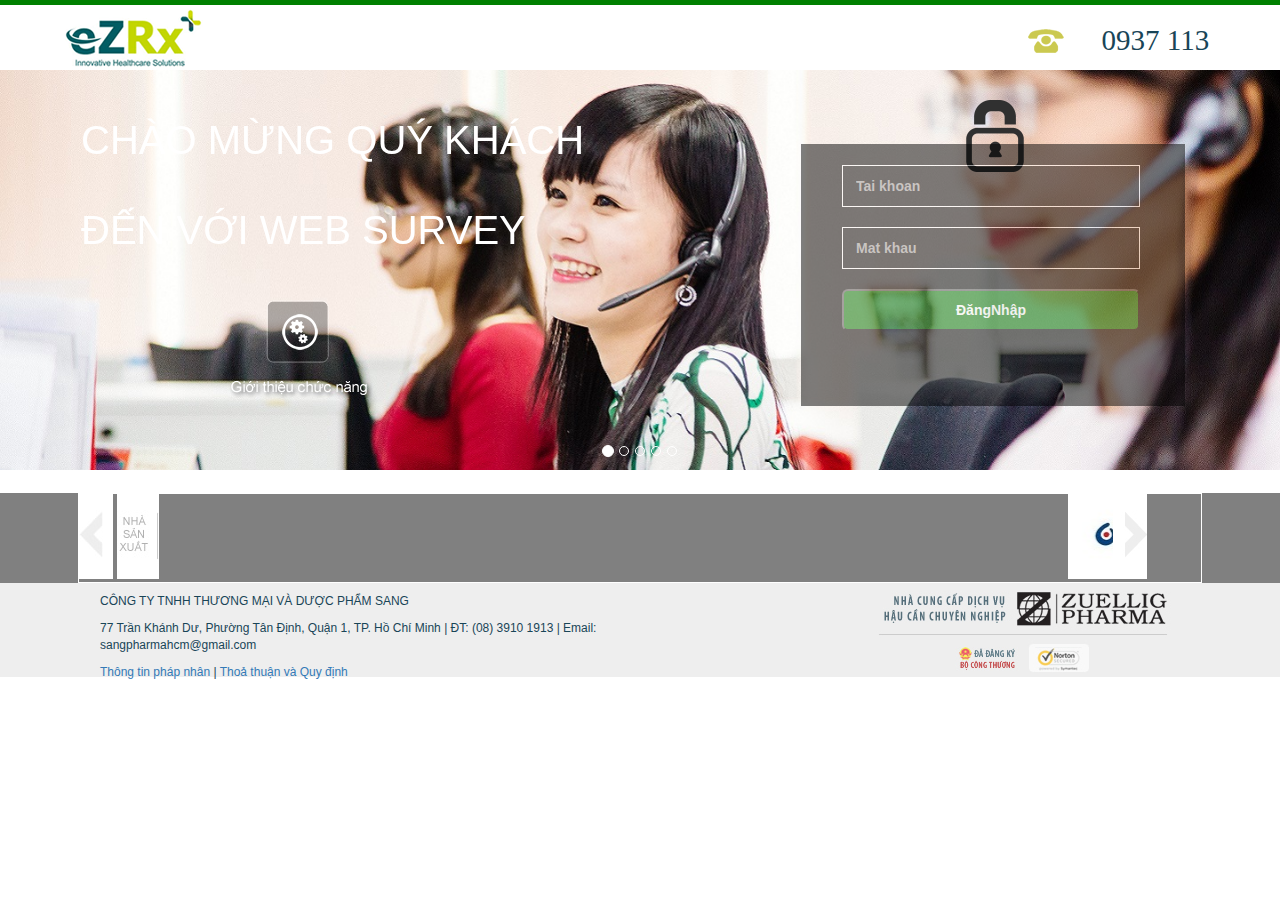
==== websurvey/index.html @ ce9bd7ba "initial project structer" ====
<!DOCTYPE html>
	<html ng-app="websurvey">
	<head>
	<title>Web Survey</title>
	<script src="https://ajax.googleapis.com/ajax/libs/jquery/3.1.1/jquery.min.js"></script>
	<link rel="stylesheet" type="text/css" href="css/tut.css">
	<link rel="stylesheet" type="text/css" href="css/bootstrap-3.3.7-dist/css/bootstrap.min.css">
	<script type="text/javascript" src="css/bootstrap-3.3.7-dist/js/bootstrap.min.js"></script>
	<script type="text/javascript" src="javascript/angular-1.4.5/angular.min.js"></script> <!--single page-->
	<script type="text/javascript" src="javascript/angular-1.4.5/angular-route.js"></script>
	<script type="text/javascript" src="javascript/app/app.js"></script>
	<script type="text/javascript" src="javascript/app/service/myservice.js"></script>
	<script type="text/javascript" src="javascript/app/controller/index-controller.js"></script>
	<script type="text/javascript" src="javascript/app/controller/article-controller.js"></script>
	<script type="text/javascript" src="javascript/app/controller/contact-controller.js"></script>
	<script type="text/javascript" src="javascript/app/controller/ebook-controller.js"></script>
	<script type="text/javascript" src="javascript/app/controller/sub-article-controller.js"></script>
	<script type="text/javascript" src="javascript/app/controller/login-controller.js"></script>
	<script type="text/javascript" src="javascript/app/controller/register-controller.js"></script>
	<script type="text/javascript" src="javascript/app/directive/my-directive.js"></script>

	</head>
	<body>
	<div class="contain" ng-controller="IndexCtrl">
	<div class="top">
		<div class="col-md-8">
			<img src="assets/logo.png">
		</div>
		<div class="col-md-4">
			<div class="col-md-1">
				<img src="assets/phone.png">
			</div>
			<div class="col-md-6">0937 113 118</div>
		</div>
		
	</div>
	<div class="content">
			<div id="myCarousel" class="carousel slide" data-ride="carousel">
				<!-- Indicators -->
				<ol class="carousel-indicators">
					<li data-target="#myCarousel" data-slide-to="0" class="active"></li>
					<li data-target="#myCarousel" data-slide-to="1"></li>
					<li data-target="#myCarousel" data-slide-to="2"></li>
					<li data-target="#myCarousel" data-slide-to="3"></li>
					<li data-target="#myCarousel" data-slide-to="4"></li>
				</ol>

				<!-- Wrapper for slides -->
				<div class="carousel-inner" role="listbox">
					<div class="item active">
						<img src="assets/1.jpg" alt="hinh 1">
					</div>

					<div class="item">
						<img src="assets/2.jpg" alt="hinh 2">
					</div>

					<div class="item">
						<img src="assets/3.jpg" alt="hinh 3">
					</div>

					<div class="item">
						<img src="assets/4.jpg" alt="hinh 4">
					</div>

					<div class="item">
						<img src="assets/5.jpg" alt="hinh 5">
					</div>
				</div>

			</div>
			<div class="infor">
				<div class="col-md-6">
					<div class="chaomung">
						<p>CHÀO MỪNG QUÝ KHÁCH</p>
						<p>ĐẾN VỚI WEB SURVEY</p>
					</div>
					<div class="gioithieu">
						<img src="assets/gioithieuchucnang1.png"
							alt="gioi thieu chuc nang">
					</div>

				</div>
				<div class="col-md-5">
					<div class="iconlogin">
						<img src="assets/dangnhap2.png" alt="icon dang nhap">
					</div>
					<div class="login">
						<form>
							<div class="txtuserID">
								<input type="text" name="txtuserID" id="txtuderID"
									placeholder="Tai khoan" class="form-control">
							</div>
						</form>
						<form>
							<div class="txtpassword">
								<input type="text" name="txtpassword" id="txtpassword"
									placeholder="Mat khau" class="form-control">
							</div>
						</form>
						<button type="button" value="Dang Nhap" class="btndangNhap">ĐăngNhập</button>
					</div>
				</div>
			</div>
		</div>
	<div class="sidebar">
		<div class="marqueen">
			<div class="col-md-2">
				<img src="assets/back.jpg" alt="back">
				<img src="assets/nhasanxuat.jpg" alt="nha san xuat">
			</div>
			<div class="col-md-9">
				<marquee behavior=slide direction=left scrollamount=5 loop=50>
					<img src="assets/p1.jpg" alt="prn1"> 
					<img src="assets/p2.jpg" alt="prn2">
					<img src="assets/p3.jpg" alt="prn3">
					<img src="assets/p4.jpg" alt="prn4">
					<img src="assets/p5.jpg" alt="prn5">
					<img src="assets/p6.jpg" alt="prn6">
					<img src="assets/p7.jpg" alt="prn7">
					<img src="assets/p8.jpg" alt="prn8">
					<img src="assets/p9.jpg" alt="prn9">
					<img src="assets/p10.jpg" alt="prn10">
					<img src="assets/p11.jpg" alt="prn11">
					<img src="assets/p12.jpg" alt="prn12">
					<img src="assets/p13.jpg" alt="prn13">
					<img src="assets/p14.jpg" alt="prn14">
					<img src="assets/p15.jpg" alt="prn15">
					<img src="assets/p16.jpg" alt="prn16">
					<img src="assets/p17.jpg" alt="prn17">
					<img src="assets/p18.jpg" alt="prn18">
					<img src="assets/p19.jpg" alt="prn19">
					<img src="assets/p20.jpg" alt="prn20">
					<img src="assets/p21.jpg" alt="prn21">
					<img src="assets/p22.jpg" alt="prn22">
					<img src="assets/p23.jpg" alt="prn23">
					<img src="assets/p24.jpg" alt="prn24">
					<img src="assets/p25.jpg" alt="prn25">
					<img src="assets/p26.jpg" alt="prn26">
					<img src="assets/p27.jpg" alt="prn27">
					<img src="assets/p28.jpg" alt="prn28">
					<img src="assets/p29.jpg" alt="prn29">
					<img src="assets/p30.jpg" alt="prn30">
					<img src="assets/p31.jpg" alt="prn31">
					<img src="assets/p32.jpg" alt="prn32">
					<img src="assets/p33.jpg" alt="prn33">
					<img src="assets/p34.jpg" alt="prn34">
					<img src="assets/p35.jpg" alt="prn35">
					<img src="assets/p36.jpg" alt="prn36">
					<img src="assets/p37.jpg" alt="prn37">

				</marquee>
			</div>
			<div class="col-md-1">
				<img src="assets/next.jpg" alt="next">
			</div>
		</div>
	</div>
	<div class="footer">
		<div class="col-md-8">
				<p>CÔNG TY TNHH THƯƠNG MẠI VÀ DƯỢC PHẨM SANG</p>
				<p>77 Trần Khánh Dư, Phường Tân Định, Quận 1, TP. Hồ Chí Minh |
					ĐT: (08) 3910 1913 | Email: sangpharmahcm@gmail.com</p>
				<p>
					<a>Thông tin pháp nhân </a> <span>|</span> <a> Thoả thuận và
						Quy định </a>
				</p>
			</div>
			<div class="col-md-4">
				<img src="assets/footer_right.jpg" alt="footer_right">
			</div>
	</div>
	</div>
	</body>
	</html>
---- websurvey/css/tut.css ----
.contain .top{
	background-color: white;
    width: auto;
    height: 70px;
    border-top: 5px solid green;
}

.contain .top .col-md-8{
	padding-left:65px;
	width:78%;
}

.contain .top .col-md-4{
	width:20%;
}

.contain .top .col-md-6{
	height: 70px;
	line-height: 70px;
	font-size: 29px;
	font-family: Myriad Pro Bold Condensed;
	color: #194557;
	text-align: right;
	width:80%;
}

.contain .content {
	background-color: white;
	height: 423px;
	width: auto
}

.contain .content #myCarousel{
	height:422px;
	width:100%;
	position:absolute;
	z-index=1;
}

.contain .content .infor{
	height:262px;
	width:80%;
	position:absolute;
	z-index=2;
	margin:30px 196px 94px 66px;
}

.contain .content .infor .col-md-6{
	width:550px;
	height:300px;
}

.contain .content .infor .col-md-6 .chaomung{
	color:white;
	font-size:40px;
	line-height:80px;
	width:550px;
	height:200px;
}

.contain .content .infor .col-md-6 .gioithieu{
	display:block;
	width:440px;
	height:80px;
	text-align:center;
}

.contain .content .infor .c.contain ol-md-5{
	width:400px;
	height:262px;
}

.contain .content .infor .col-md-5 .login{
	width:384px;
	height:262px;
	background-color:black;
	border:solid 1px black;
	margin-top:-10px;
	margin-left:170px;
	opacity:0.5;
}

.contain .content .infor .col-md-5 .login .txtuserID{
	width:298px;
	height:42px;
	margin-left:40px;
	margin-right:40px;
	margin-top:20px;
	margin-bottom:20px;
	border:solid 1px white;
}

.contain .content .infor .col-md-5 .login .txtuserID .form-control{
	width:268px;
	height:30px;
	margin:5px 12px;
	border:solid 1px black;
	padding-left:0px;
	background-color:black;
	font-weight:600;
}


.contain .content .infor .col-md-5 .login .txtpassword{
	width:298px;
	height:42px;
	margin-left:40px;
	margin-right:40px;
	margin-bottom:20px;
	border:solid 1px white;
}

.contain .content .infor .col-md-5 .login .txtpassword .form-control{
	width:268px;
	height:30px;
	margin:5px 12px;
	border:solid 1px black;
	padding-left:0px;
	background-color:black;
	font-weight:600;
}

.contain .content .infor .col-md-5 .login .btndangNhap{
	width:298px;
	height:42px;
	margin-left:40px;
	margin-right:40px;
	background-color:#007700;
	border-radius:6px;
	color:white;
	font-weight:600;
	
}

.contain .content .infor .col-md-5 .iconlogin{
	width:400px;
	height:54px;
	text-align:right;
	
}

.contain .sidebar {
	background-color:grey;
	height: 90px;
	width: 100%;
}

.contain .sidebar .marqueen{
	width: 1124px;
    overflow: hidden;
    border: 1px solid white;
    background: grey;
    height: 90px;
    margin: 0 auto;
   
}

.contain .sidebar .marqueen .col-md-9{
	width:85%;
	height:90px;
	overflow:hidden;
	text-align:center;
	margin:0;
	padding:0;
}

.contain .sidebar .marqueen .col-md-2{
	width:80px;
	height:90px;
	text-align:left;
	padding:0;
	margin:0;
}

.contain .sidebar .marqueen .col-md-1{
	width:30px;
	height:90px;
	text-align:right;
	padding:0;
	margin:0;
}

.footer {
	background-color: #eee;
	height: 94px;
	width: auto
}

.footer .col-md-8{
	background-image: assets/footer_left.jpg;
	font-family:Arial, Helvetica, sans-serif;
	font-size:12px;
	color:#194557;
	width:60%;
	padding-top:10px;
	padding-left:100px;
}

.footer .col-md-4{
	width:40%;
	text-align:center;
	padding:0;
}

.footer .col-md-8 a{
	cursor: pointer;
}
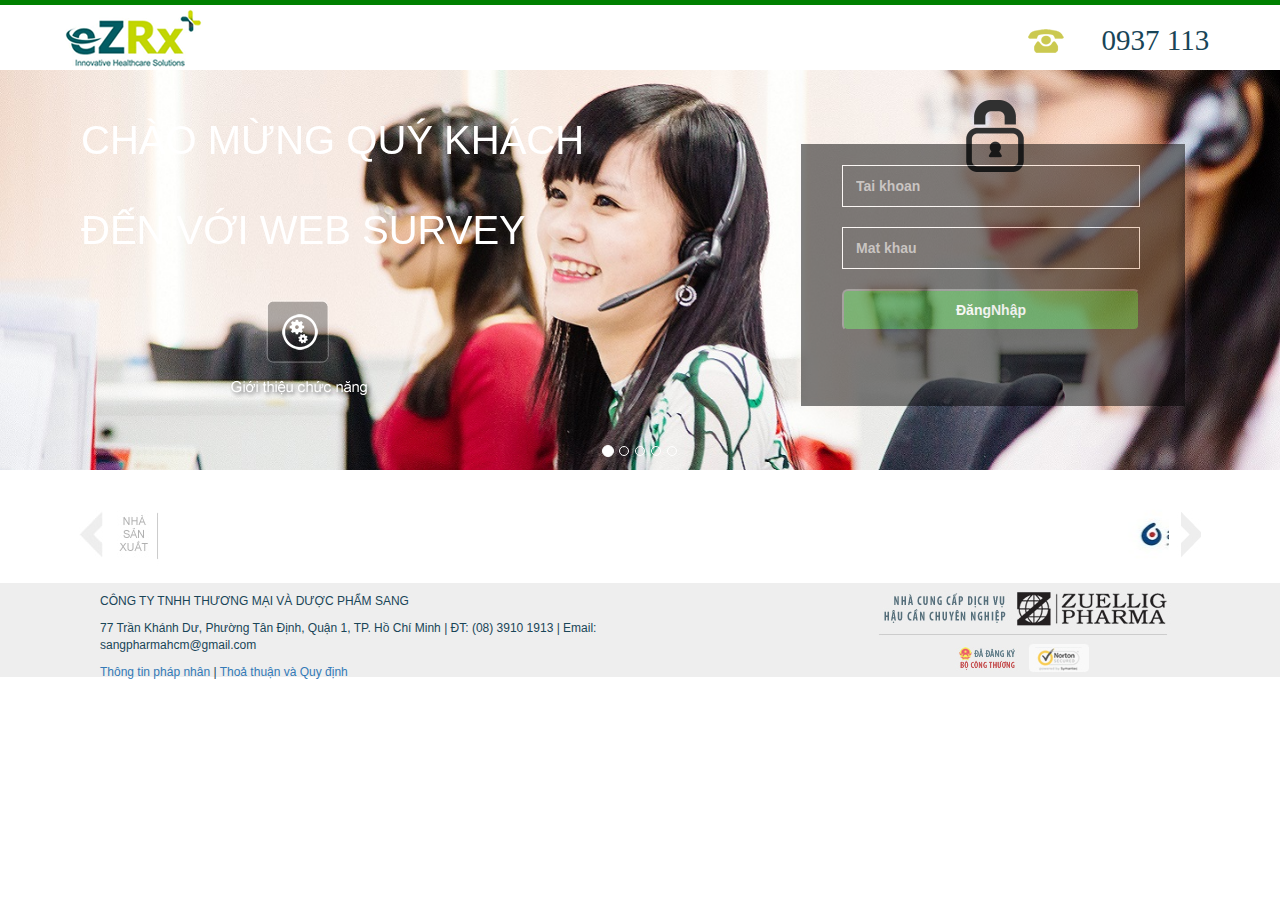
==== commit d443010b: "edit css sidebar and footer" ====
--- a/websurvey/index.html
+++ b/websurvey/index.html
@@ -110,7 +110,7 @@
 				<img src="assets/nhasanxuat.jpg" alt="nha san xuat">
 			</div>
 			<div class="col-md-9">
-				<marquee behavior=slide direction=left scrollamount=5 loop=50>
+				<marquee>
 					<img src="assets/p1.jpg" alt="prn1"> 
 					<img src="assets/p2.jpg" alt="prn2">
 					<img src="assets/p3.jpg" alt="prn3">
--- a/websurvey/css/tut.css
+++ b/websurvey/css/tut.css
@@ -140,7 +140,7 @@
 }
 
 .contain .sidebar {
-	background-color:grey;
+	background-color:white;
 	height: 90px;
 	width: 100%;
 }
@@ -149,14 +149,14 @@
 	width: 1124px;
     overflow: hidden;
     border: 1px solid white;
-    background: grey;
+    background: white;
     height: 90px;
     margin: 0 auto;
    
 }
 
 .contain .sidebar .marqueen .col-md-9{
-	width:85%;
+	width:90%;
 	height:90px;
 	overflow:hidden;
 	text-align:center;
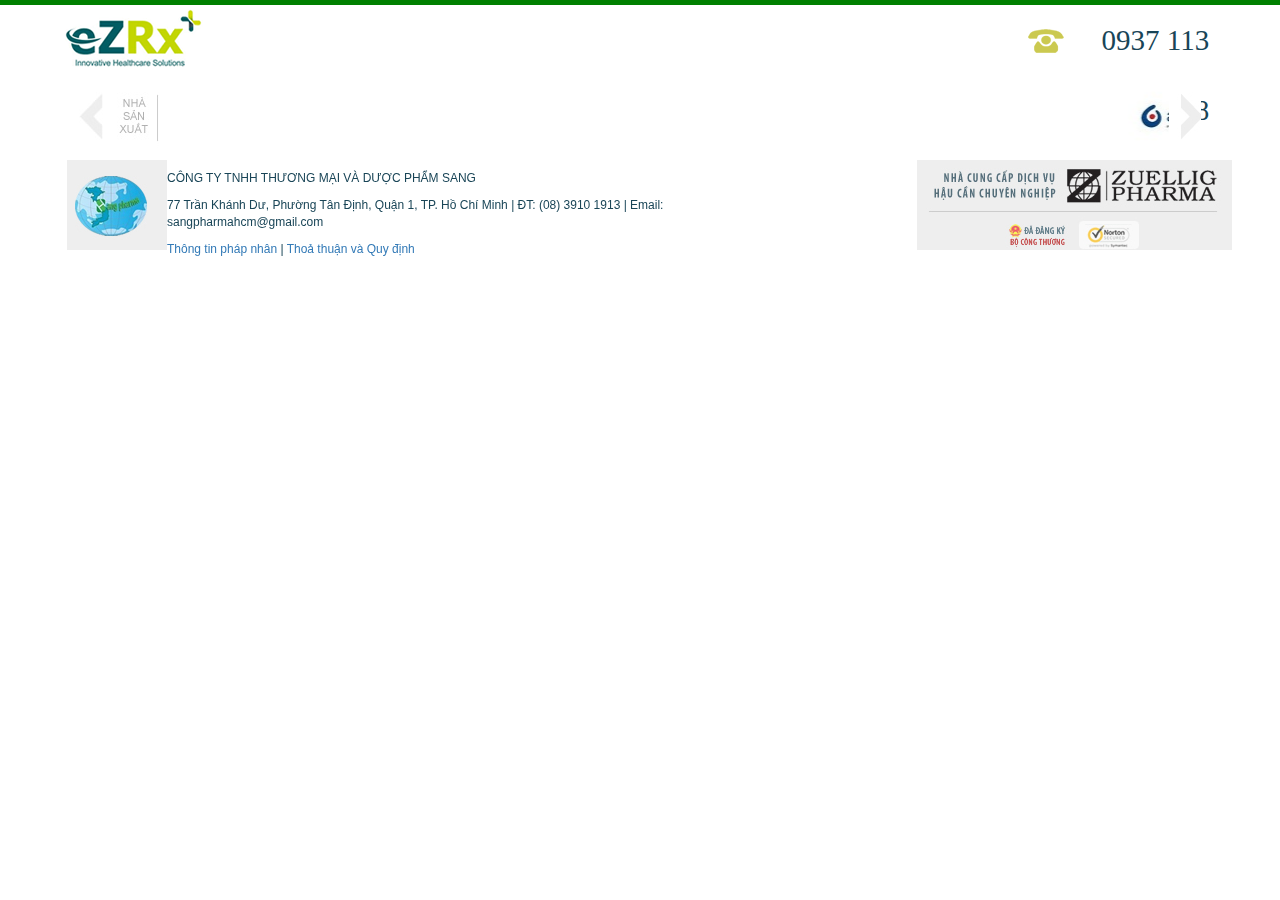
==== commit c94a2622: "r1: The home page and test page have finished." ====
--- a/websurvey/index.html
+++ b/websurvey/index.html
@@ -5,172 +5,103 @@
 	<script src="https://ajax.googleapis.com/ajax/libs/jquery/3.1.1/jquery.min.js"></script>
 	<link rel="stylesheet" type="text/css" href="css/tut.css">
 	<link rel="stylesheet" type="text/css" href="css/bootstrap-3.3.7-dist/css/bootstrap.min.css">
+	<link rel="stylesheet" type="text/css" href="css/checkbox.css">
 	<script type="text/javascript" src="css/bootstrap-3.3.7-dist/js/bootstrap.min.js"></script>
 	<script type="text/javascript" src="javascript/angular-1.4.5/angular.min.js"></script> <!--single page-->
 	<script type="text/javascript" src="javascript/angular-1.4.5/angular-route.js"></script>
 	<script type="text/javascript" src="javascript/app/app.js"></script>
 	<script type="text/javascript" src="javascript/app/service/myservice.js"></script>
 	<script type="text/javascript" src="javascript/app/controller/index-controller.js"></script>
-	<script type="text/javascript" src="javascript/app/controller/article-controller.js"></script>
-	<script type="text/javascript" src="javascript/app/controller/contact-controller.js"></script>
-	<script type="text/javascript" src="javascript/app/controller/ebook-controller.js"></script>
-	<script type="text/javascript" src="javascript/app/controller/sub-article-controller.js"></script>
-	<script type="text/javascript" src="javascript/app/controller/login-controller.js"></script>
-	<script type="text/javascript" src="javascript/app/controller/register-controller.js"></script>
+	<script type="text/javascript" src="javascript/app/controller/test-controller.js"></script>
+	<script type="text/javascript" src="javascript/app/controller/home-controller.js"></script>
 	<script type="text/javascript" src="javascript/app/directive/my-directive.js"></script>
 
 	</head>
 	<body>
-	<div class="contain" ng-controller="IndexCtrl">
-	<div class="top">
-		<div class="col-md-8">
-			<img src="assets/logo.png">
-		</div>
-		<div class="col-md-4">
-			<div class="col-md-1">
-				<img src="assets/phone.png">
+		<div class="contain" ng-controller="IndexCtrl">
+			<div class="top">
+				<div class="col-md-8">
+					<img src="assets/logo.png">
+					
+				</div>
+				<div class="col-md-4">
+					<div class="col-md-1">
+						<img src="assets/phone.png">
+					</div>
+					<div class="col-md-6">0937 113 118</div>
+				</div>
+				
 			</div>
-			<div class="col-md-6">0937 113 118</div>
-		</div>
-		
-	</div>
-	<div class="content">
-			<div id="myCarousel" class="carousel slide" data-ride="carousel">
-				<!-- Indicators -->
-				<ol class="carousel-indicators">
-					<li data-target="#myCarousel" data-slide-to="0" class="active"></li>
-					<li data-target="#myCarousel" data-slide-to="1"></li>
-					<li data-target="#myCarousel" data-slide-to="2"></li>
-					<li data-target="#myCarousel" data-slide-to="3"></li>
-					<li data-target="#myCarousel" data-slide-to="4"></li>
-				</ol>
+			<div ng-view class="template"></div>
 
-				<!-- Wrapper for slides -->
-				<div class="carousel-inner" role="listbox">
-					<div class="item active">
-						<img src="assets/1.jpg" alt="hinh 1">
+			<div class="sidebar">
+				<div class="marqueen">
+					<div class="col-md-2">
+						<img src="assets/back.jpg" alt="back">
+						<img src="assets/nhasanxuat.jpg" alt="nha san xuat">
 					</div>
-
-					<div class="item">
-						<img src="assets/2.jpg" alt="hinh 2">
+					<div class="col-md-9">
+						<marquee>
+							<img src="assets/p1.jpg" alt="prn1"> 
+							<img src="assets/p2.jpg" alt="prn2">
+							<img src="assets/p3.jpg" alt="prn3">
+							<img src="assets/p4.jpg" alt="prn4">
+							<img src="assets/p5.jpg" alt="prn5">
+							<img src="assets/p6.jpg" alt="prn6">
+							<img src="assets/p7.jpg" alt="prn7">
+							<img src="assets/p8.jpg" alt="prn8">
+							<img src="assets/p9.jpg" alt="prn9">
+							<img src="assets/p10.jpg" alt="prn10">
+							<img src="assets/p11.jpg" alt="prn11">
+							<img src="assets/p12.jpg" alt="prn12">
+							<img src="assets/p13.jpg" alt="prn13">
+							<img src="assets/p14.jpg" alt="prn14">
+							<img src="assets/p15.jpg" alt="prn15">
+							<img src="assets/p16.jpg" alt="prn16">
+							<img src="assets/p17.jpg" alt="prn17">
+							<img src="assets/p18.jpg" alt="prn18">
+							<img src="assets/p19.jpg" alt="prn19">
+							<img src="assets/p20.jpg" alt="prn20">
+							<img src="assets/p21.jpg" alt="prn21">
+							<img src="assets/p22.jpg" alt="prn22">
+							<img src="assets/p23.jpg" alt="prn23">
+							<img src="assets/p24.jpg" alt="prn24">
+							<img src="assets/p25.jpg" alt="prn25">
+							<img src="assets/p26.jpg" alt="prn26">
+							<img src="assets/p27.jpg" alt="prn27">
+							<img src="assets/p28.jpg" alt="prn28">
+							<img src="assets/p29.jpg" alt="prn29">
+							<img src="assets/p30.jpg" alt="prn30">
+							<img src="assets/p31.jpg" alt="prn31">
+							<img src="assets/p32.jpg" alt="prn32">
+							<img src="assets/p33.jpg" alt="prn33">
+							<img src="assets/p34.jpg" alt="prn34">
+							<img src="assets/p35.jpg" alt="prn35">
+							<img src="assets/p36.jpg" alt="prn36">
+							<img src="assets/p37.jpg" alt="prn37">
+						</marquee>
 					</div>
-
-					<div class="item">
-						<img src="assets/3.jpg" alt="hinh 3">
-					</div>
-
-					<div class="item">
-						<img src="assets/4.jpg" alt="hinh 4">
-					</div>
-
-					<div class="item">
-						<img src="assets/5.jpg" alt="hinh 5">
-					</div>
-				</div>
-
-			</div>
-			<div class="infor">
-				<div class="col-md-6">
-					<div class="chaomung">
-						<p>CHÀO MỪNG QUÝ KHÁCH</p>
-						<p>ĐẾN VỚI WEB SURVEY</p>
-					</div>
-					<div class="gioithieu">
-						<img src="assets/gioithieuchucnang1.png"
-							alt="gioi thieu chuc nang">
-					</div>
-
-				</div>
-				<div class="col-md-5">
-					<div class="iconlogin">
-						<img src="assets/dangnhap2.png" alt="icon dang nhap">
-					</div>
-					<div class="login">
-						<form>
-							<div class="txtuserID">
-								<input type="text" name="txtuserID" id="txtuderID"
-									placeholder="Tai khoan" class="form-control">
-							</div>
-						</form>
-						<form>
-							<div class="txtpassword">
-								<input type="text" name="txtpassword" id="txtpassword"
-									placeholder="Mat khau" class="form-control">
-							</div>
-						</form>
-						<button type="button" value="Dang Nhap" class="btndangNhap">ĐăngNhập</button>
+					<div class="col-md-1">
+						<img src="assets/next.jpg" alt="next">
 					</div>
 				</div>
 			</div>
-		</div>
-	<div class="sidebar">
-		<div class="marqueen">
-			<div class="col-md-2">
-				<img src="assets/back.jpg" alt="back">
-				<img src="assets/nhasanxuat.jpg" alt="nha san xuat">
-			</div>
-			<div class="col-md-9">
-				<marquee>
-					<img src="assets/p1.jpg" alt="prn1"> 
-					<img src="assets/p2.jpg" alt="prn2">
-					<img src="assets/p3.jpg" alt="prn3">
-					<img src="assets/p4.jpg" alt="prn4">
-					<img src="assets/p5.jpg" alt="prn5">
-					<img src="assets/p6.jpg" alt="prn6">
-					<img src="assets/p7.jpg" alt="prn7">
-					<img src="assets/p8.jpg" alt="prn8">
-					<img src="assets/p9.jpg" alt="prn9">
-					<img src="assets/p10.jpg" alt="prn10">
-					<img src="assets/p11.jpg" alt="prn11">
-					<img src="assets/p12.jpg" alt="prn12">
-					<img src="assets/p13.jpg" alt="prn13">
-					<img src="assets/p14.jpg" alt="prn14">
-					<img src="assets/p15.jpg" alt="prn15">
-					<img src="assets/p16.jpg" alt="prn16">
-					<img src="assets/p17.jpg" alt="prn17">
-					<img src="assets/p18.jpg" alt="prn18">
-					<img src="assets/p19.jpg" alt="prn19">
-					<img src="assets/p20.jpg" alt="prn20">
-					<img src="assets/p21.jpg" alt="prn21">
-					<img src="assets/p22.jpg" alt="prn22">
-					<img src="assets/p23.jpg" alt="prn23">
-					<img src="assets/p24.jpg" alt="prn24">
-					<img src="assets/p25.jpg" alt="prn25">
-					<img src="assets/p26.jpg" alt="prn26">
-					<img src="assets/p27.jpg" alt="prn27">
-					<img src="assets/p28.jpg" alt="prn28">
-					<img src="assets/p29.jpg" alt="prn29">
-					<img src="assets/p30.jpg" alt="prn30">
-					<img src="assets/p31.jpg" alt="prn31">
-					<img src="assets/p32.jpg" alt="prn32">
-					<img src="assets/p33.jpg" alt="prn33">
-					<img src="assets/p34.jpg" alt="prn34">
-					<img src="assets/p35.jpg" alt="prn35">
-					<img src="assets/p36.jpg" alt="prn36">
-					<img src="assets/p37.jpg" alt="prn37">
 
-				</marquee>
-			</div>
-			<div class="col-md-1">
-				<img src="assets/next.jpg" alt="next">
+			<div class="footer">
+				<div class="col-md-8">
+						<p>CÔNG TY TNHH THƯƠNG MẠI VÀ DƯỢC PHẨM SANG</p>
+						<p>77 Trần Khánh Dư, Phường Tân Định, Quận 1, TP. Hồ Chí Minh |
+							ĐT: (08) 3910 1913 | Email: sangpharmahcm@gmail.com</p>
+						<p>
+							<a>Thông tin pháp nhân </a> <span>|</span> <a> Thoả thuận và
+								Quy định </a>
+						</p>
+					</div>
+					<div class="col-md-4">
+						<img src="assets/footer_right.jpg" alt="footer_right">
+					</div>
 			</div>
 		</div>
-	</div>
-	<div class="footer">
-		<div class="col-md-8">
-				<p>CÔNG TY TNHH THƯƠNG MẠI VÀ DƯỢC PHẨM SANG</p>
-				<p>77 Trần Khánh Dư, Phường Tân Định, Quận 1, TP. Hồ Chí Minh |
-					ĐT: (08) 3910 1913 | Email: sangpharmahcm@gmail.com</p>
-				<p>
-					<a>Thông tin pháp nhân </a> <span>|</span> <a> Thoả thuận và
-						Quy định </a>
-				</p>
-			</div>
-			<div class="col-md-4">
-				<img src="assets/footer_right.jpg" alt="footer_right">
-			</div>
-	</div>
-	</div>
 	</body>
-	</html>
+</html>
 
--- a/websurvey/css/tut.css
+++ b/websurvey/css/tut.css
@@ -30,6 +30,33 @@
 	width: auto
 }
 
+
+.contain .content .popup1 .contentpopup{
+	width:655px;
+	height:410px;
+	z-index:1000;
+	background-color: #E8E8E8;
+	border: 7px solid #cccccc;
+	position: absolute;
+	left:100px;
+	border-radius: 10px;
+	margin-top:10px;
+	padding:20px;
+	font-size:13px;
+	font-family: Arial, Helvetica, sans-serif;
+	overflow: scroll;
+}
+
+.contain .content .close{
+	width: 31px;
+    height: 31px;
+    position: absolute;
+    top: 65px;
+    z-index: 1500;
+    left: 730px;
+    opacity: 1
+}
+
 .contain .content #myCarousel{
 	height:422px;
 	width:100%;
@@ -50,7 +77,7 @@
 	height:300px;
 }
 
-.contain .content .infor .col-md-6 .chaomung{
+.contain .content .chaomung{
 	color:white;
 	font-size:40px;
 	line-height:80px;
@@ -58,50 +85,43 @@
 	height:200px;
 }
 
-.contain .content .infor .col-md-6 .gioithieu{
+.contain .content .gioithieu{
 	display:block;
 	width:440px;
 	height:80px;
 	text-align:center;
 }
 
-.contain .content .infor .c.contain ol-md-5{
+.contain .content .infor .col-md-5{
 	width:400px;
 	height:262px;
 }
 
-.contain .content .infor .col-md-5 .login{
+.contain .content .infor .login{
 	width:384px;
 	height:262px;
 	background-color:black;
 	border:solid 1px black;
-	margin-top:-10px;
+	margin-top:20px;
 	margin-left:170px;
 	opacity:0.5;
-}
-
-.contain .content .infor .col-md-5 .login .txtuserID{
+
+}
+
+.contain .content .infor .col-md-5 .login input[type="text"]{
 	width:298px;
 	height:42px;
 	margin-left:40px;
 	margin-right:40px;
-	margin-top:20px;
+	margin-top:30px;
 	margin-bottom:20px;
-	border:solid 1px white;
-}
-
-.contain .content .infor .col-md-5 .login .txtuserID .form-control{
-	width:268px;
-	height:30px;
-	margin:5px 12px;
-	border:solid 1px black;
-	padding-left:0px;
-	background-color:black;
-	font-weight:600;
-}
-
-
-.contain .content .infor .col-md-5 .login .txtpassword{
+	/*border: 2px solid black;
+    outline: 2px solid red;
+    outline-offset: 5px;*/
+
+}
+
+.contain .content .infor .col-md-5 .login input[type="password"]{
 	width:298px;
 	height:42px;
 	margin-left:40px;
@@ -110,17 +130,7 @@
 	border:solid 1px white;
 }
 
-.contain .content .infor .col-md-5 .login .txtpassword .form-control{
-	width:268px;
-	height:30px;
-	margin:5px 12px;
-	border:solid 1px black;
-	padding-left:0px;
-	background-color:black;
-	font-weight:600;
-}
-
-.contain .content .infor .col-md-5 .login .btndangNhap{
+.contain .content .infor .col-md-5 .login button{
 	width:298px;
 	height:42px;
 	margin-left:40px;
@@ -132,17 +142,27 @@
 	
 }
 
-.contain .content .infor .col-md-5 .iconlogin{
-	width:400px;
-	height:54px;
-	text-align:right;
-	
+.login .icon{
+	text-align: center;
+    z-index: 1000;
+    margin-top: -30px;
+}
+
+.login .icon img{
+	width:50px;
+	height:50px;
+
 }
 
 .contain .sidebar {
 	background-color:white;
 	height: 90px;
 	width: 100%;
+}
+
+.contain .template{
+    width: 90%;
+    margin: 0 auto;
 }
 
 .contain .sidebar .marqueen{
@@ -181,33 +201,104 @@
 }
 
 .footer {
-	background-color: #eee;
+	background-color: #eee;s
 	height: 94px;
 	width: auto
 }
 
 .footer .col-md-8{
-	background-image: assets/footer_left.jpg;
+	background:url("../assets/footer_left.jpg") no-repeat;
 	font-family:Arial, Helvetica, sans-serif;
 	font-size:12px;
 	color:#194557;
 	width:60%;
 	padding-top:10px;
 	padding-left:100px;
+	margin-left:67px;
 }
 
 .footer .col-md-4{
-	width:40%;
+	width:34%;
 	text-align:center;
-	padding:0;
+	padding-left:58px;
 }
 
 .footer .col-md-8 a{
 	cursor: pointer;
 }
 
-
-
-
-
-
+.test .box{
+	height:70px;
+	margin-top:20px;
+	padding-top:10px;
+}
+
+.test .box .col-md-6{
+	padding:0px;
+}
+
+.test .box .title{
+	background-color: #FF6633;
+    height: 50px;
+    text-align: left;
+    color: white;
+    font-size: 15px;
+    font-weight: 600;
+    width: 40%;
+    border-radius: 5px;
+    padding-left: 20px;
+    padding-top: 5px;
+}
+
+.test .box .hello{
+	height:50px;
+	margin-left:396px;
+}
+
+.test .box .hello button{
+	height:50px;
+	width:108%;
+}
+
+.test .box .hello ul{
+	min-width: 200px;
+}
+
+.test .progressbar{
+	height: 20px;
+	margin-bottom: 20px;
+    margin-top: 20px;
+}
+
+#exTab3 .nav-pills > li > a {
+  border-radius: 4px 4px 0 0 ;
+}
+
+#exTab3 .tab-content {
+  color : white;
+  background-color: #428bca;
+  padding : 5px 15px;
+  height: 1000px;
+}
+
+.test .examination .container{
+	margin-top:5px;
+	padding: 0px;
+	margin-left: 0px;
+	margin-right: 0px;
+	width:100%;
+}
+
+.test .examination .question-comp{
+	border-bottom: 1px solid;
+	padding:20px;
+}
+
+.test .examination .btn-success{
+	margin-top: 5px !important;
+	width:100px;
+}
+
+
+
+
--- a/websurvey/css/checkbox.css
+++ b/websurvey/css/checkbox.css
@@ -0,0 +1,53 @@
+.checkbox label:after, 
+.radio label:after {
+    content: '';
+    display: table;
+    clear: both;
+}
+
+.checkbox .cr,
+.radio .cr {
+    position: relative;
+    display: inline-block;
+    border: 1px solid #a9a9a9;
+    border-radius: .25em;
+    width: 1.3em;
+    height: 1.3em;
+    float: left;
+    margin-right: .5em;
+}
+
+.radio .cr {
+    border-radius: 50%;
+}
+
+.checkbox .cr .cr-icon,
+.radio .cr .cr-icon {
+    position: absolute;
+    font-size: .8em;
+    line-height: 0;
+    top: 50%;
+    left: 20%;
+}
+
+.radio .cr .cr-icon {
+    margin-left: 0.04em;
+}
+
+.checkbox label input[type="checkbox"],
+.radio label input[type="radio"] {
+    display: none;
+}
+
+.checkbox label input[type="checkbox"] + .cr > .cr-icon,
+.radio label input[type="radio"] + .cr > .cr-icon {
+    transform: scale(3) rotateZ(-20deg);
+    opacity: 0;
+    transition: all .3s ease-in;
+}
+
+.checkbox label input[type="checkbox"]:checked + .cr > .cr-icon,
+.radio label input[type="radio"]:checked + .cr > .cr-icon {
+    transform: scale(1) rotateZ(0deg);
+    opacity: 1;
+}